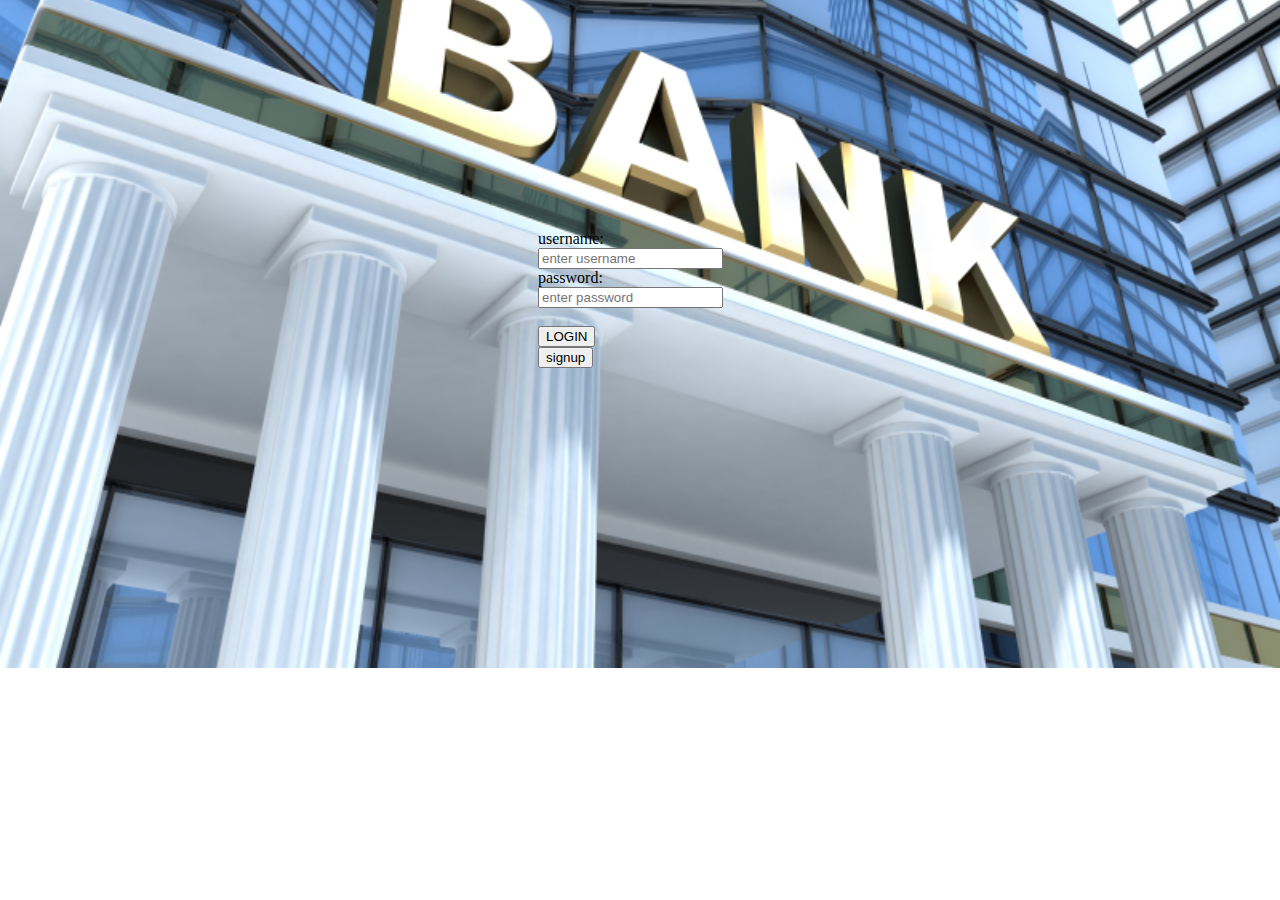
==== index.html @ 7630e2e0 "first commit" ====
<!DOCTYPE html>
<html>
<head>
  <!--<script src="login.js"></script>-->
  <script src="signup.js"></script>
  <link rel="stylesheet" type="text/css" href="login.css">
</head>
<body>

  <div>
<form  method="post">

  username:<br>
  <input type="text" id="username"name="username"placeholder="enter username"required>
  <br>
  password:<br>
  <input type="password" id="password"name="password" placeholder="enter password"required>
  <br><br>

</form>
</div>

  <button  value="login"class="btn" onclick="authenticate();">LOGIN </button>

  <div class="signup">
  <form action="signup_.html">
    <input font style="italic"type="submit" value="signup" />
</form>
</div>

</body>
</html>
---- login.css ----
body{
  background-image: url("Bank.jpg");
  background-position: center;
 background-repeat: no-repeat;
 background-size: cover;
}

div{
margin-top: 230px;
margin-left: 530px;
width:200px;


}

.btn{
  margin-left: 530px;

}

.signup{
  text-decoration-color: black;
  
  margin-top:0px;
  margin-left:530px;
}
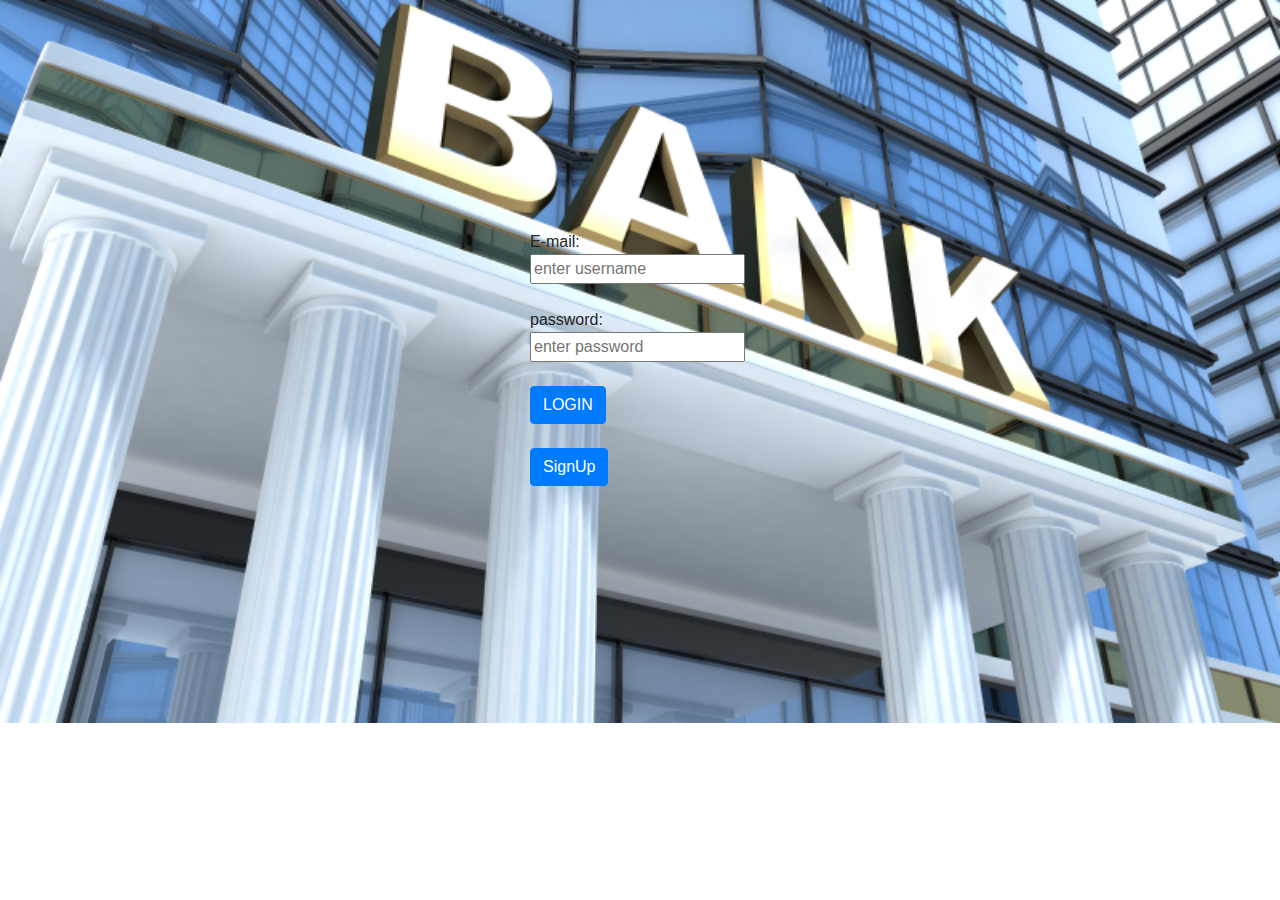
==== commit 49a1b0e0: "Update index.html" ====
--- a/index.html
+++ b/index.html
@@ -1,6 +1,12 @@
 <!DOCTYPE html>
 <html>
 <head>
+  <meta charset="utf-8">
+  <meta name="viewport" content="width=device-width, initial-scale=1">
+  <link rel="stylesheet" href="https://maxcdn.bootstrapcdn.com/bootstrap/4.3.1/css/bootstrap.min.css">
+  <script src="https://ajax.googleapis.com/ajax/libs/jquery/3.4.1/jquery.min.js"></script>
+  <script src="https://cdnjs.cloudflare.com/ajax/libs/popper.js/1.14.7/umd/popper.min.js"></script>
+  <script src="https://maxcdn.bootstrapcdn.com/bootstrap/4.3.1/js/bootstrap.min.js"></script>
   <!--<script src="login.js"></script>-->
   <script src="signup.js"></script>
   <link rel="stylesheet" type="text/css" href="login.css">
@@ -10,9 +16,9 @@
   <div>
 <form  method="post">
 
-  username:<br>
+  E-mail:<br>
   <input type="text" id="username"name="username"placeholder="enter username"required>
-  <br>
+  <br><br>
   password:<br>
   <input type="password" id="password"name="password" placeholder="enter password"required>
   <br><br>
@@ -20,13 +26,14 @@
 </form>
 </div>
 
-  <button  value="login"class="btn" onclick="authenticate();">LOGIN </button>
+  <button  value="login"class="btn btn-primary" onclick="authenticate();">LOGIN </button>
 
-  <div class="signup">
+  <br> <br><!--<div class="signup">-->
   <form action="signup_.html">
-    <input font style="italic"type="submit" value="signup" />
+  <button class ="btn btn-primary"type="submit">SignUp</button>
+
 </form>
-</div>
+<!--</div>
 
 </body>
 </html>
